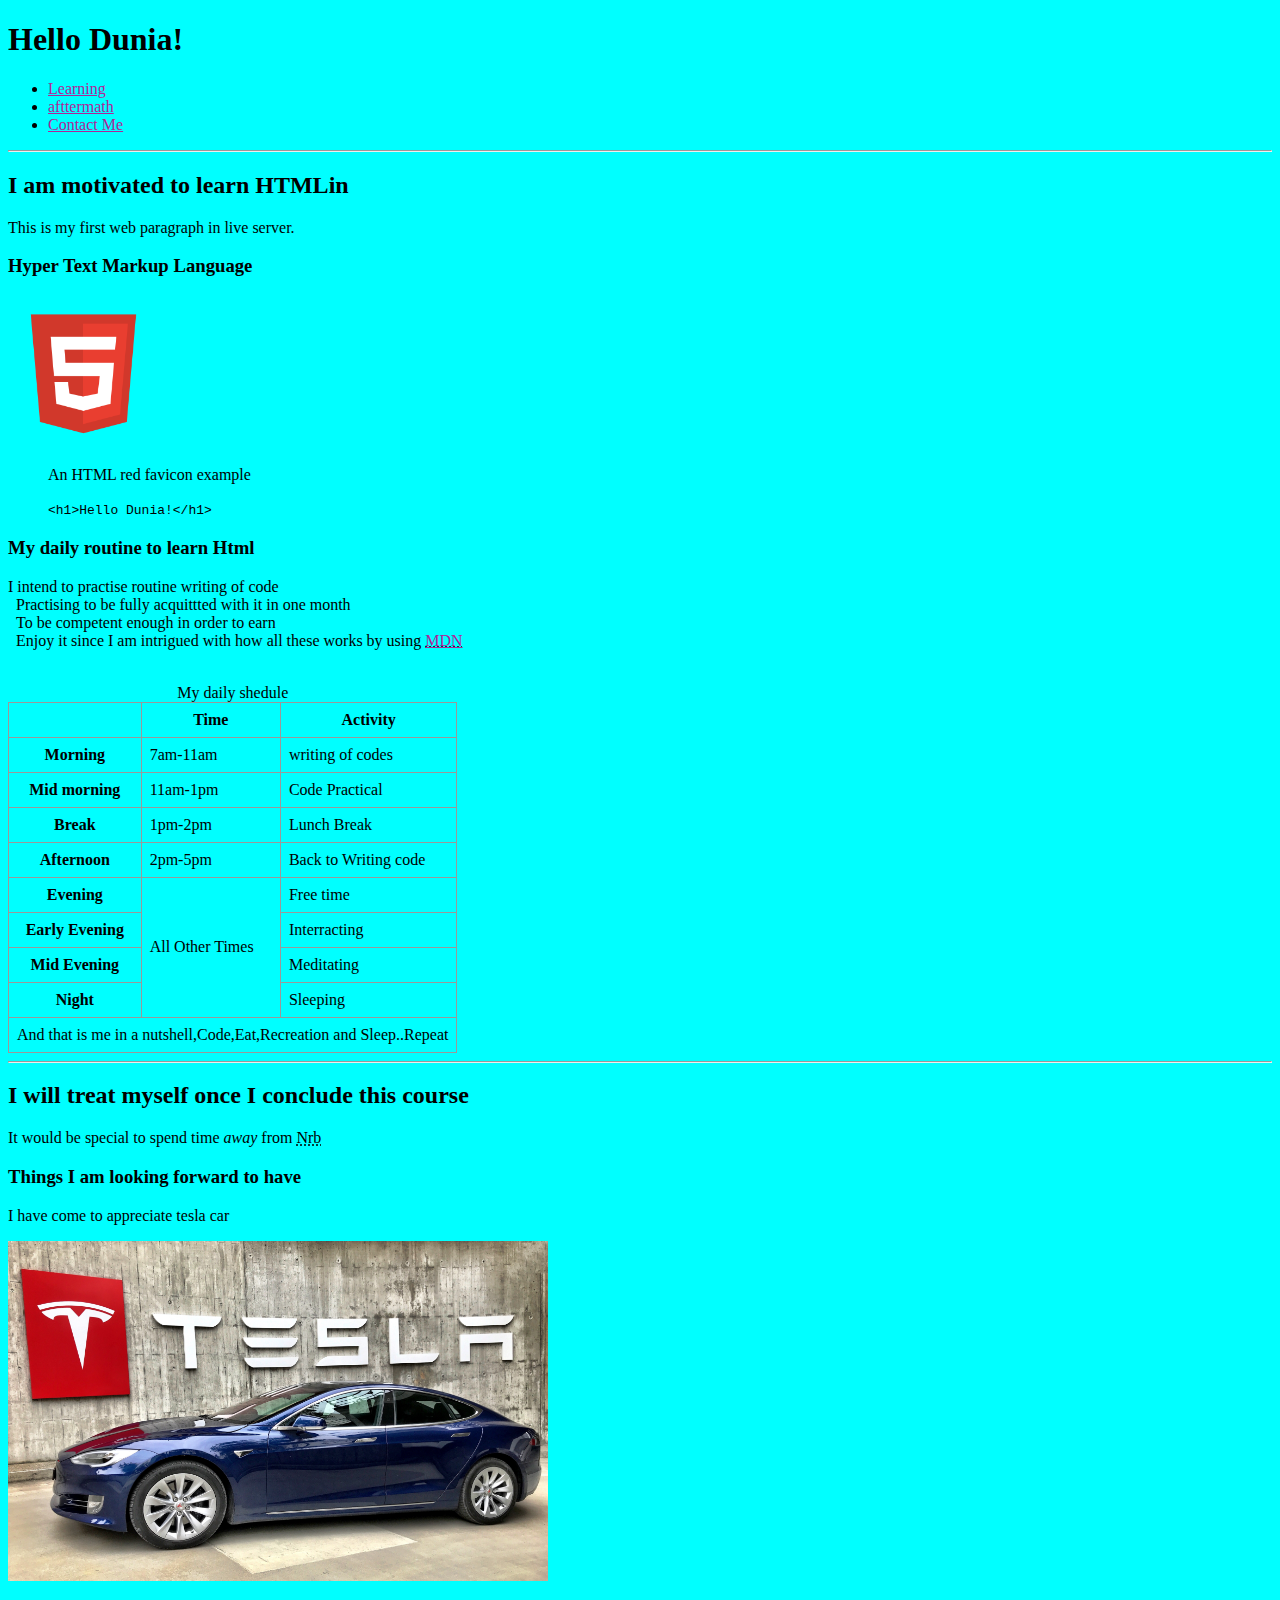
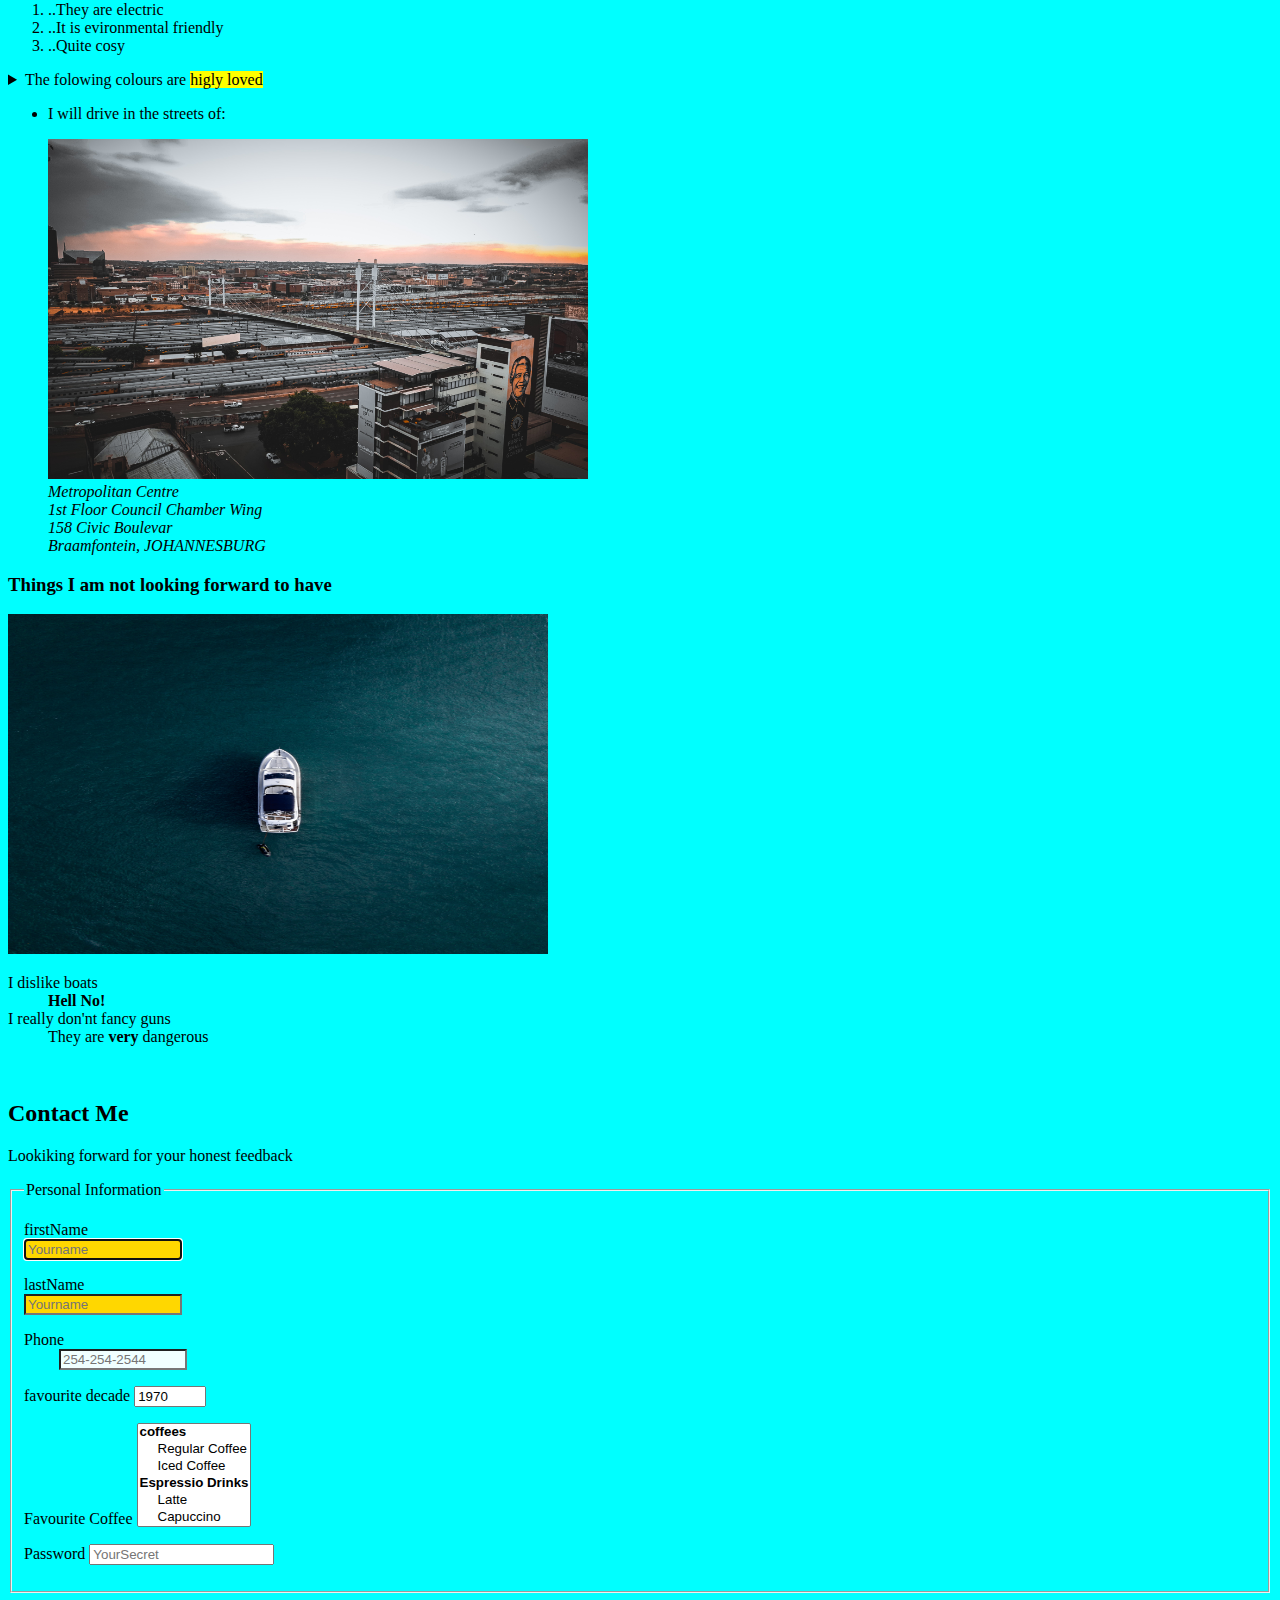
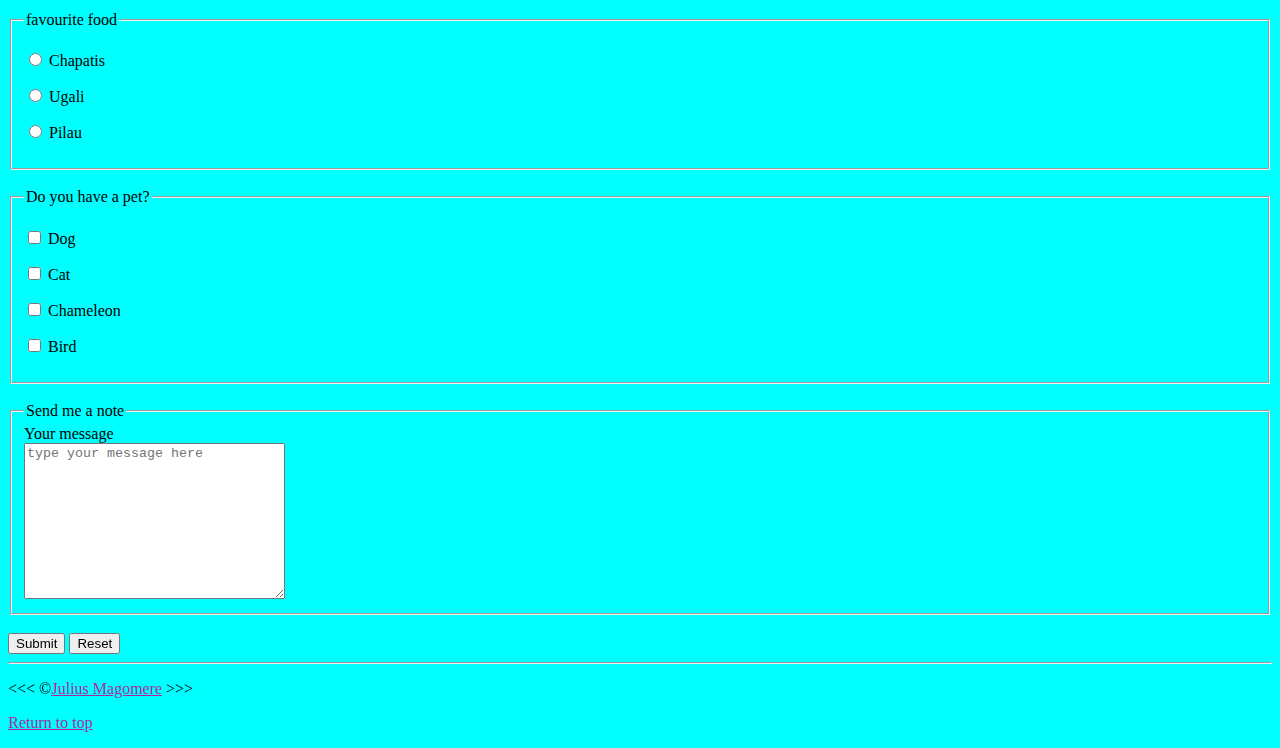
==== html lesson/index.html @ 4e8c3f8c "first commit" ====
<!DOCTYPE html>
<html lang="En">
    <head>
        <meta charset="utf-8">
        <meta name="author" content="Julius Magomere">
        <meta name="description" content="This page contains all the steps in developing a web page sysyematically">
    <title>
My First Web Page
        </title>
        <link rel="icon" href="html5-icon-png-9.jpg" type="image/x-icon">
        <link rel="stylesheet" href="main.css" type="text/css">
      
    </head>
    <body>
        <header>
        <h1> Hello Dunia!</h1>
        <nav aria-label="Primary_Navigation">
            <ul>
                <li>
                    <a href="#HTML_learning">Learning</a>
                    </li>
                    <li>
                        <a href="#life_after_coding_goal">afttermath</a>
                    </li>
                    <li>
                        <a href="Contact">Contact Me</a>
                    </li>
            </ul>
        </nav>
    </header>

        <hr>
        <main>
        <article id="HTML_learning">
        <h2> I am motivated to learn HTMLin </h2>
        <p>This is my first web paragraph in live server.</p>
        <section>
            <h3>Hyper Text Markup Language</h3>
        <img src="img/html5-icon-png-9.jpg" alt="HTML logo" title="This is an image of favicon" width="150" height="150">
        <figure>
        <figcaption>An HTML red favicon example </figcaption>
        <p><code>&lt;h1&gt;Hello Dunia!&lt;/h1&gt;</code></p>
        </figure>
    </section>
    <section>
        <h3>My daily routine to learn Html</h3>
        <p>I intend to practise routine writing of code
            <br>&nbsp;&nbsp;Practising to be fully acquittted with it in one month
            <br>&nbsp;&nbsp;To be competent enough in order to earn
            <br>&nbsp;&nbsp;Enjoy it since I am intrigued with how all these works by using <abbr title="Mozilla Developer Network"><a href="https://developer.mozilla.org/">MDN</a></abbr>
        </p>
        <br>
        <table>
            <caption>My daily shedule</caption>
            <thead>
            <tr>
                <th>&nbsp;</th>
                <th scope="col">Time</th>
                <th scope="col">Activity</th>
            </tr>
        </thead>
        <tbody>
            <tr>
                <th scope="row">Morning</th>
                <td>
                    <time datetime="07:00">7am</time>-<time datetime="11:00">11am</time>
                </td>
                <td>writing of codes</td>
            </tr>
            <tr>
                <th scope="row">Mid morning</th>
                <td>
                    <time datetime="11:00">11am</time>-<time datetime="13:00">1pm</time>
                </td>
                <td>Code Practical</td>
            </tr>
           <tr>
            <th scope="row">Break</th>
                <td>
                    <time datetime="13:00">1pm</time>-<time datetime="14:00">2pm</time>
                </td>
                <td>Lunch Break</td>
            </tr>
            <tr>
                <th scope="row">Afternoon</th>
                <td>
                    <time datetime="14:00">2pm</time>-<time datetime="17:00">5pm</time>
                </td>
                <td>Back to Writing code</td>
            </tr>
            <tr>
                <th scope="row">Evening</th>
                <td rowspan="4">All Other Times</td>
                <td>Free time</td>
                
            </tr>
                <tr>
                    <th scope="row">Early Evening</th>
                    <td>Interracting</td>
            </tr>
            <tr>
                <th scope="row">Mid Evening</th>
                <td>Meditating</td>
            </tr>
            <tr>
                <th scope="row">Night</th>
                <td>Sleeping</td>
               
            </tr>
        </tbody>
        <tfoot>
        <tr>
                <td colspan="3">And that is me in a nutshell,Code,Eat,Recreation and Sleep..Repeat</td>
            </tr>
        </tfoot>
        </table>
    </section>
    </article> 

        <hr>
        <article id="life_after_coding_goal">
        <h2> I will treat myself once I conclude this course</h2>
        <p>It would be special to spend time <em>away</em> from <abbr title="Nairobi City">Nrb</abbr></p>
         <!-- TODO: Adds more Adresses-->
         <section>
        <h3>Things I am looking forward to have</h3>
        <p>I have come to appreciate tesla car</p>
        <img src="img/tesla-fans-schweiz-2swaWy4Xhb0-unsplash.jpg" alt="Tesla_Ride" title="The magestry of eclectric car revolution" width="540" height="340" loading="lazy">
        <ol>
            <li>..They are electric</li>
            <li>..It is evironmental friendly</li>
            <li>..Quite cosy</li>
        </ol>
        <aside>
            <details>
                <summary>The folowing colours are <mark>higly loved</mark></summary>
                <p>Blue</p>
                <p>Black</p>
                <p>Red</p>
            </details>
        </aside>
        <ul>
        <li><p>I will drive in the streets of:</p>
            <img src="img/tembinkosi-sikupela-ejwfqAeRqqA-unsplash.jpg" alt="Metropolitan_Centre road" title="The ultimate flyover road to drive" width="540" height="340" loading="lazy">
        <address>
            Metropolitan Centre<br>1st Floor Council Chamber Wing<br>158 Civic Boulevar<br> Braamfontein, JOHANNESBURG</address>
            </li>
        </ul>
        <h3>Things I am not looking forward to have</h3>
        <img src="img/nikldn-t-6GW8T6Jsc-unsplash.jpg" alt="Boat_on_Ocean" title="A sailing boat in the midst of an Ocean" width="540" height="340" loading="lazy">
        <dl>
        <dt>I dislike boats</dt> 
        <dd><strong>Hell No!</strong></dd>
        <dt>I really don'nt fancy guns</dt>
        <dd>They are <strong>very</strong> dangerous</dd>
    </dl>
   </section>
</article>
<br>
<article>
    <h2>Contact Me</h2>
    <p>Lookiking forward for your honest feedback</p>
    <form action="https://httpbin.org/get"method="get">
        <fieldset>
            <legend>Personal Information</legend>
    <p>
    <label for="firstName">firstName</label>
    <input type="text" name="firstName"id="firstName" placeholder="Yourname" autocapitalize="on" required autofocus>
</p>
<p>
    <label for="lastName">lastName</label>
    <input type="text" name="lastName"id="lastName" placeholder="Yourname" autocapitalize="on" required>
</p>
<p>
    <label for="Phone">Phone</label>
    <input type="tel" name="Phone"id="Phone" placeholder="254-254-2544" pattern="[0-9]{3}-[0=9]{3}-[0-9]{4}" required>
</p>
<p>
    <label for="decade">favourite decade</label>
    <input type="number" name="decade"id="decade" min="1960" max="2020" step="5" value="1970"required>
</p>
<p>
    <label for="coffee">Favourite Coffee</label>
    <select name="coffee" id="coffee" multiple size="6">
        <optgroup label="coffees">
        <option value="regular coffee">Regular Coffee</option>
        <option value="iced coffee">Iced Coffee</option>
    </optgroup>
    <optgroup label="Espressio Drinks">
        <option value="latte">Latte</option>
        <option value="capucccino">Capuccino</option>
        <option value="americano">Americano</option>
    </optgroup>
        <option value="other">Other</option>
    </select>
</p>
<p>
    <label for="Password">Password</label>
    <input type="password" name="Password"id="Password" placeholder="YourSecret" required>
</p>
</fieldset>
<br>
<fieldset>
    <legend>favourite food</legend>
    <p>
    <input type="radio"name="food"id="chapatis"value="chapatis">
    <label for="chapatis">Chapatis</label>
</p>
<p>
    <input type="radio"name="food"id="ugali"value="ugali">
    <label for="ugali">Ugali</label>
</p>
<p>
    <input type="radio"name="food"id="pilau"value="pilau">
    <label for="pilau">Pilau</label>
</p>
</fieldset>
<br>
<fieldset>
    <legend>Do you have a pet?</legend>
    <p>
        <input type="checkbox"name="pets"id="dog"value="dog">
        <label for="dog">Dog</label>
    </p>
    <p>
        <input type="checkbox"name="pets"id="cat"value="cat">
        <label for="cat">Cat</label>
    </p>
    <p>
        <input type="checkbox"name="pets"id="chameleon"value="chameleon">
        <label for="chameleon">Chameleon</label>
    </p>
    <p>
        <input type="checkbox"name="pets"id="bird"value="bird">
        <label for="bird">Bird</label>
    </p>
</fieldset>
<br>
<fieldset>
    <legend>Send me a note</legend>
    <label for="message">Your message</label>
    <br>
    <textarea name="message" id="mesage" cols="30" rows="10"placeholder="type your message here"></textarea>
</fieldset>
<br>
<button type="submit">Submit</button>
<button type="reset">Reset</button>
</form>
</article>
</main>

     <hr>
     <footer>
         <p>
        &lt;&lt;&lt; &copy;<a href="about.html">Julius Magomere</a> &gt;&gt;&gt;
    </p>
        <p>
            <a href="#">Return to top</a>
        </p>
    </footer>
   
    </body>
</html>
---- html lesson/main.css ----
html{
   /* background: url(https://images.unsplash.com/photo-1680849219172-71e4f632b282?ixlib=rb-4.0.3&ixid=MnwxMjA3fDB8MHxwaG90by1wYWdlfHx8fGVufDB8fHx8&auto=format&fit=crop&w=774&q=80) no-repeat center fixed; 
    background-size: cover;*/
 font: 24px ;
}

body{
    background-color:aqua;
    color: black;
}
a{
    color:#af2598
}
a:visited {
color:rgb(150, 31, 31)
}
a:hover, a:active{
    color:rgb(231, 146, 34)
}
td, th {
    border: 1px solid #999;
    padding: 0.5rem;
  }
table {
    border-collapse: collapse;
}
input[type="text"]{
width: 150px;
  display: block;
  margin-bottom: 10px;
  background-color: gold;
  color:black;
}
input[type="tel"]{
    width: 120px;
    margin-left: 35px;
    display: block;
    background-color: azure;

  }
  /*.hero-image {
    background: src="img/img author.jpg" no-repeat center; 
    background-size: cover;
    height: 500px;
    position: relative;
  }
  .hero-text {
    text-align: center;
    position: absolute;
    top: 50%;
    left: 50%;
    transform: translate(-50%, -50%);
    color: white;
  }*/
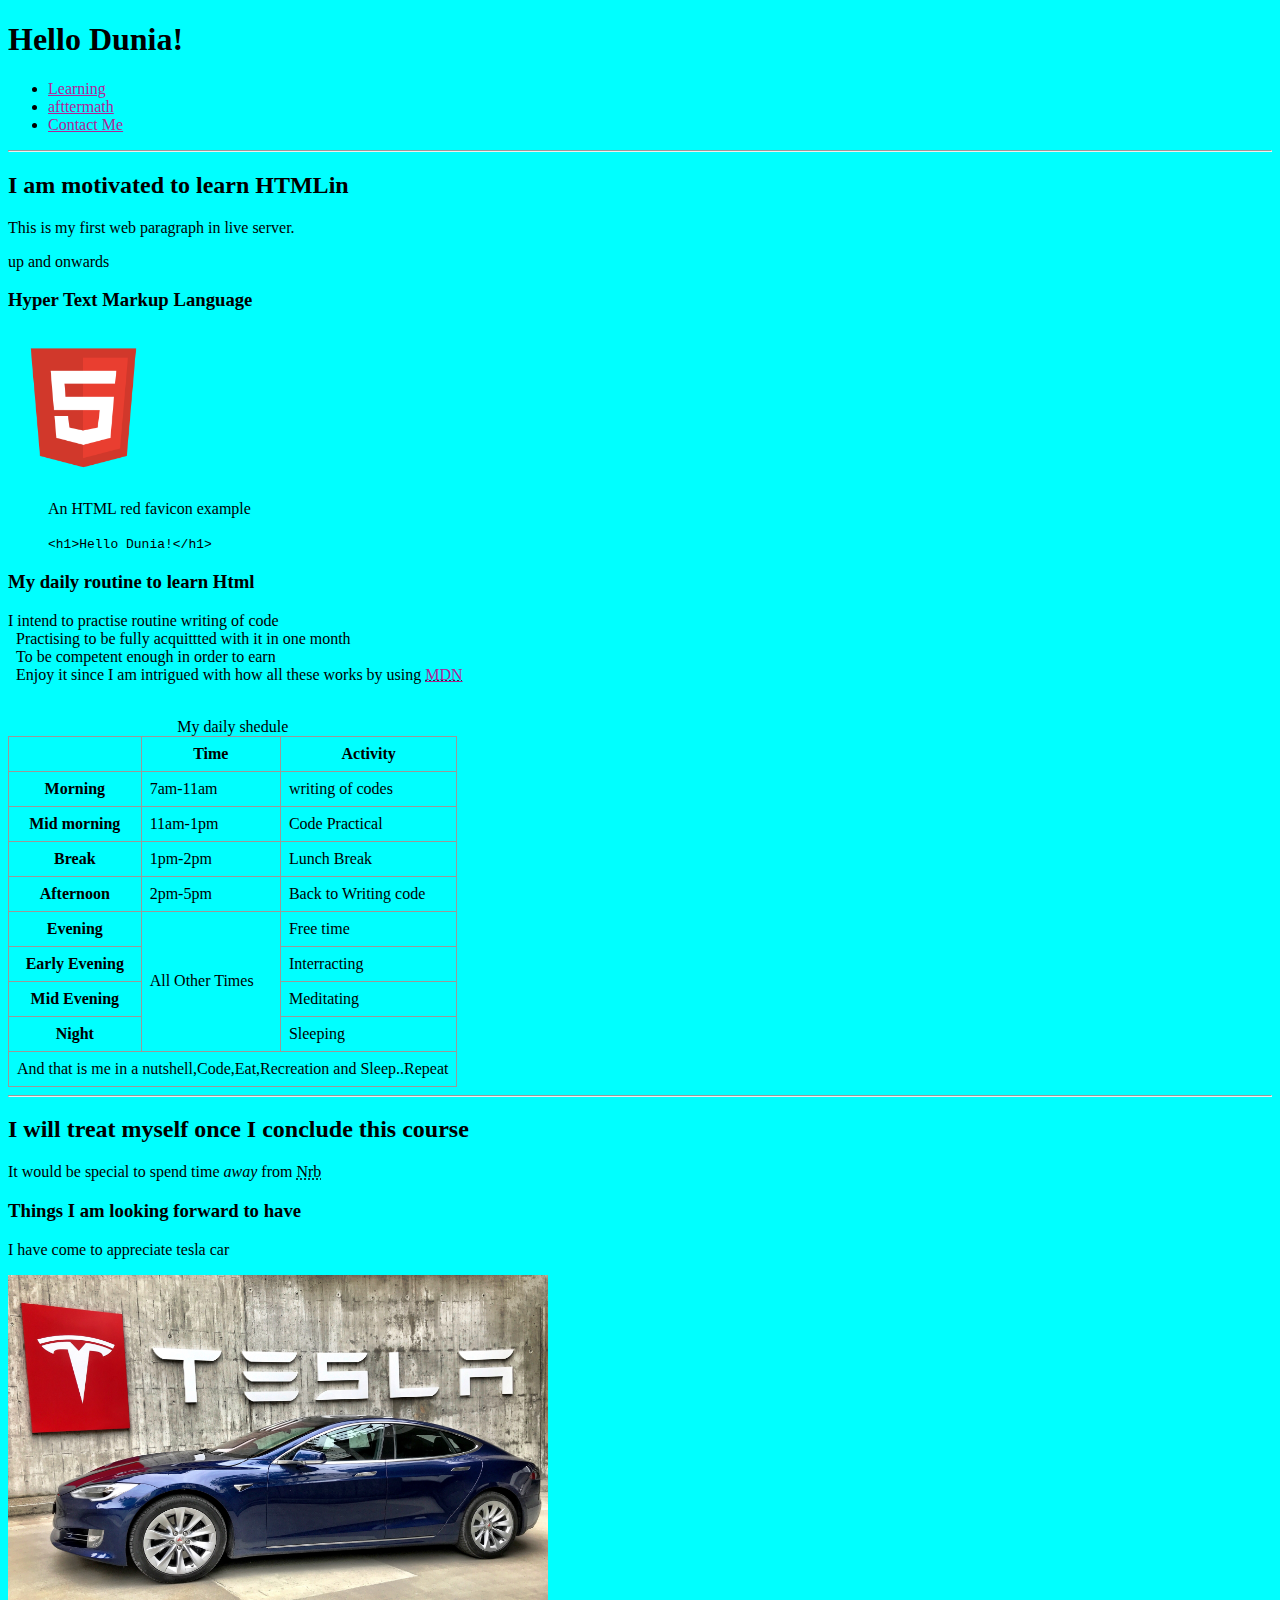
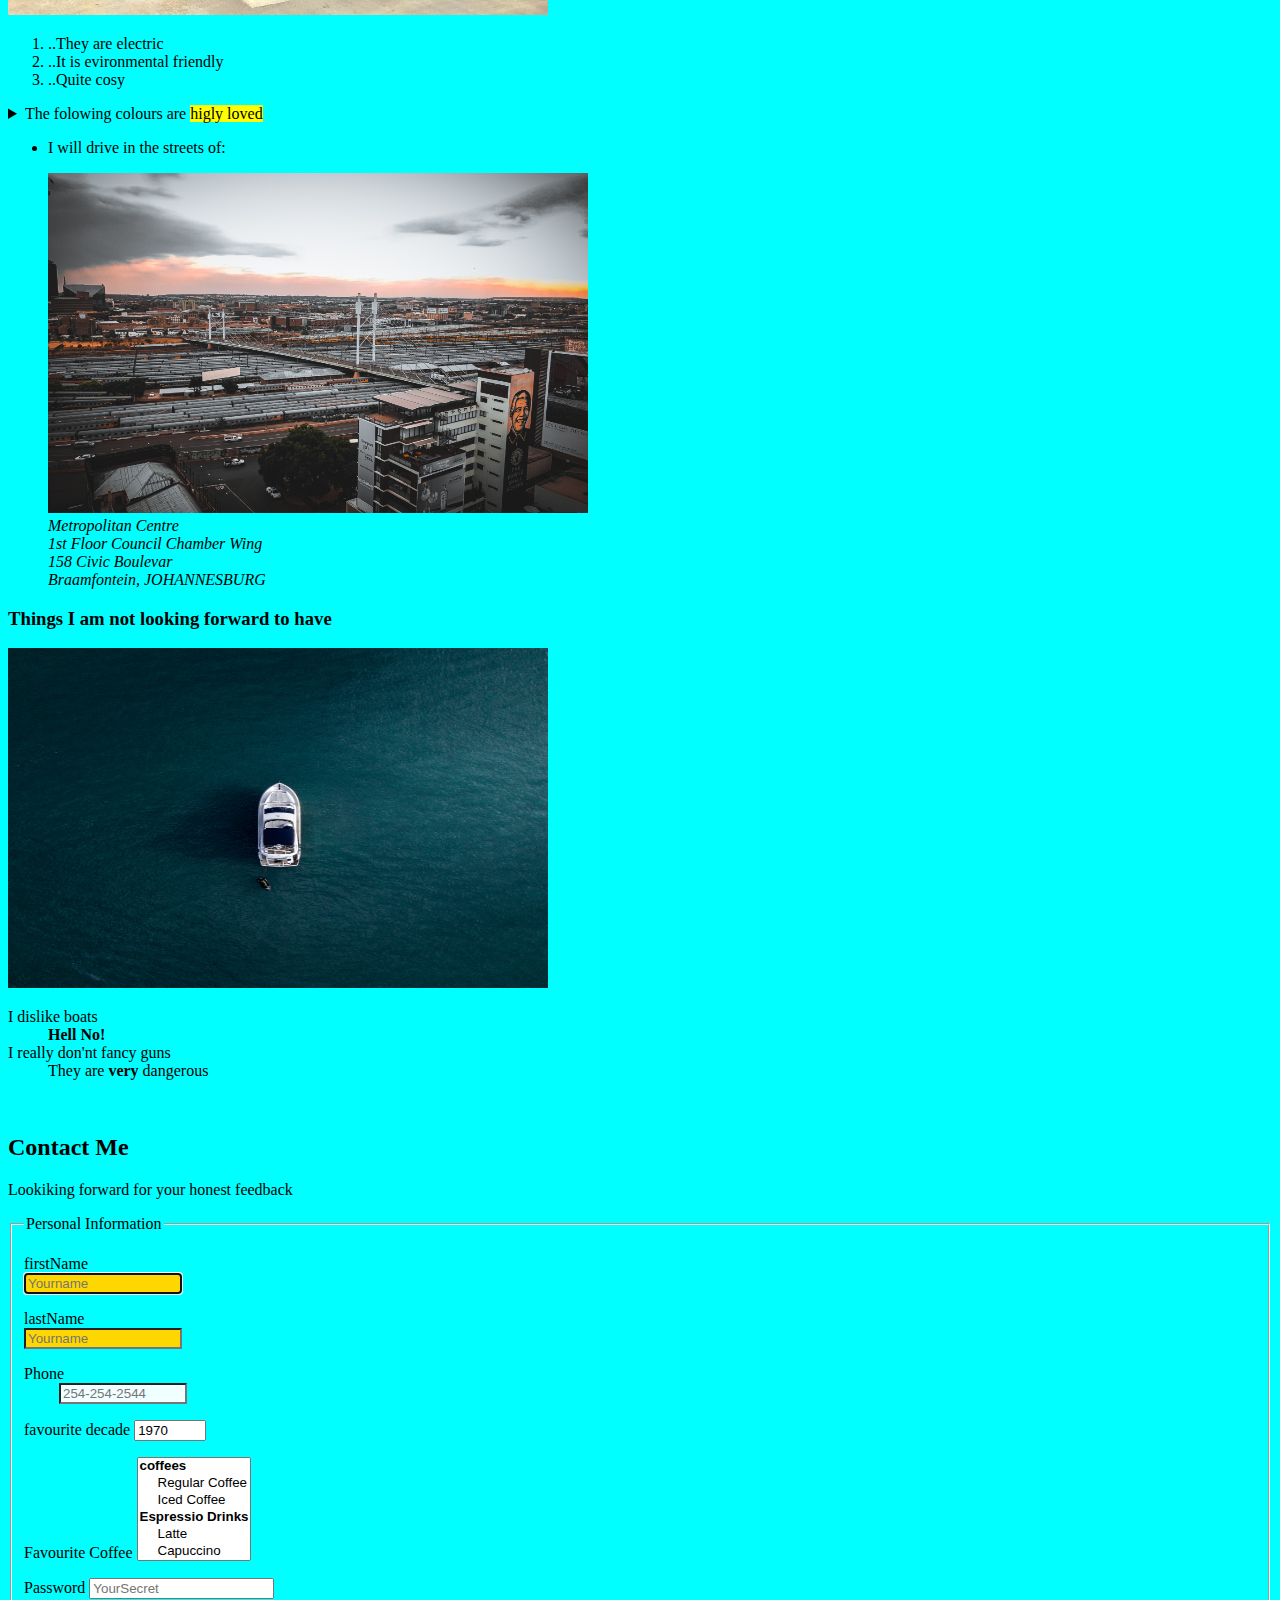
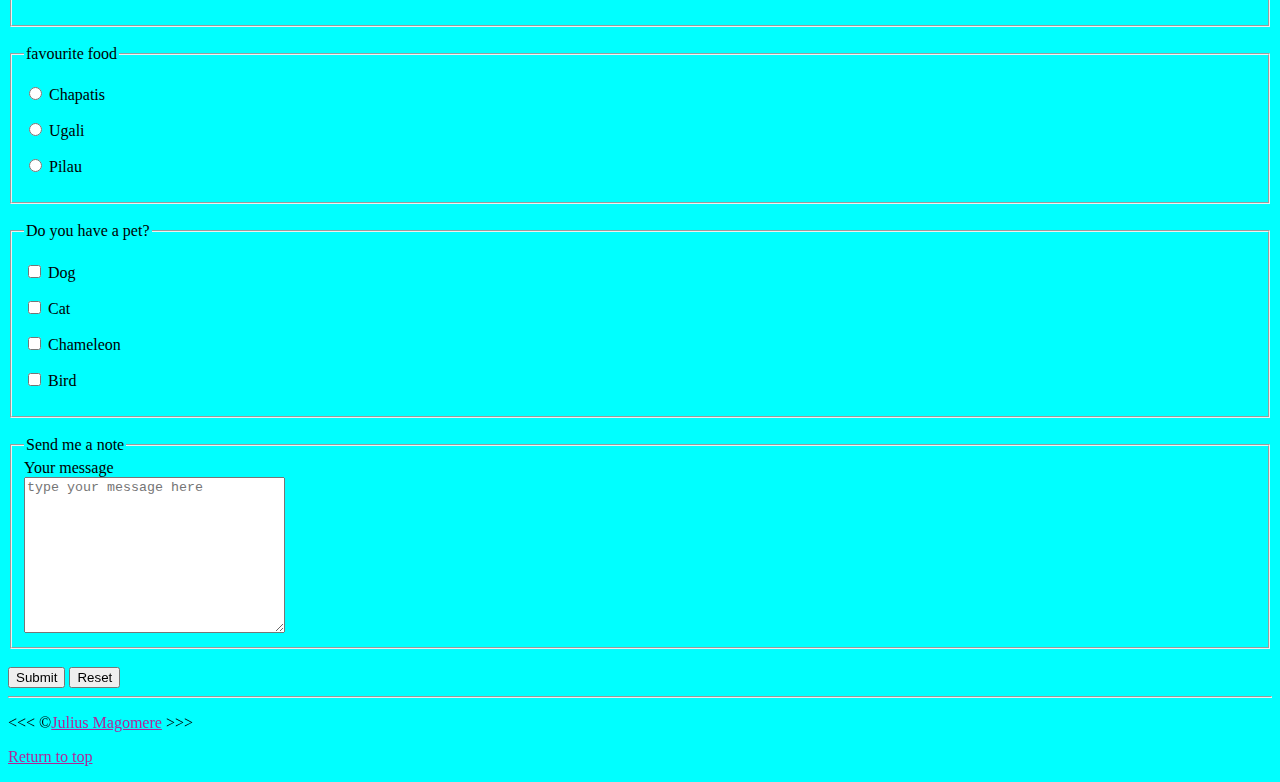
==== commit a5b13049: "my first commit" ====
--- a/html lesson/index.html
+++ b/html lesson/index.html
@@ -34,6 +34,7 @@
         <article id="HTML_learning">
         <h2> I am motivated to learn HTMLin </h2>
         <p>This is my first web paragraph in live server.</p>
+        <p> up and onwards</p>
         <section>
             <h3>Hyper Text Markup Language</h3>
         <img src="img/html5-icon-png-9.jpg" alt="HTML logo" title="This is an image of favicon" width="150" height="150">
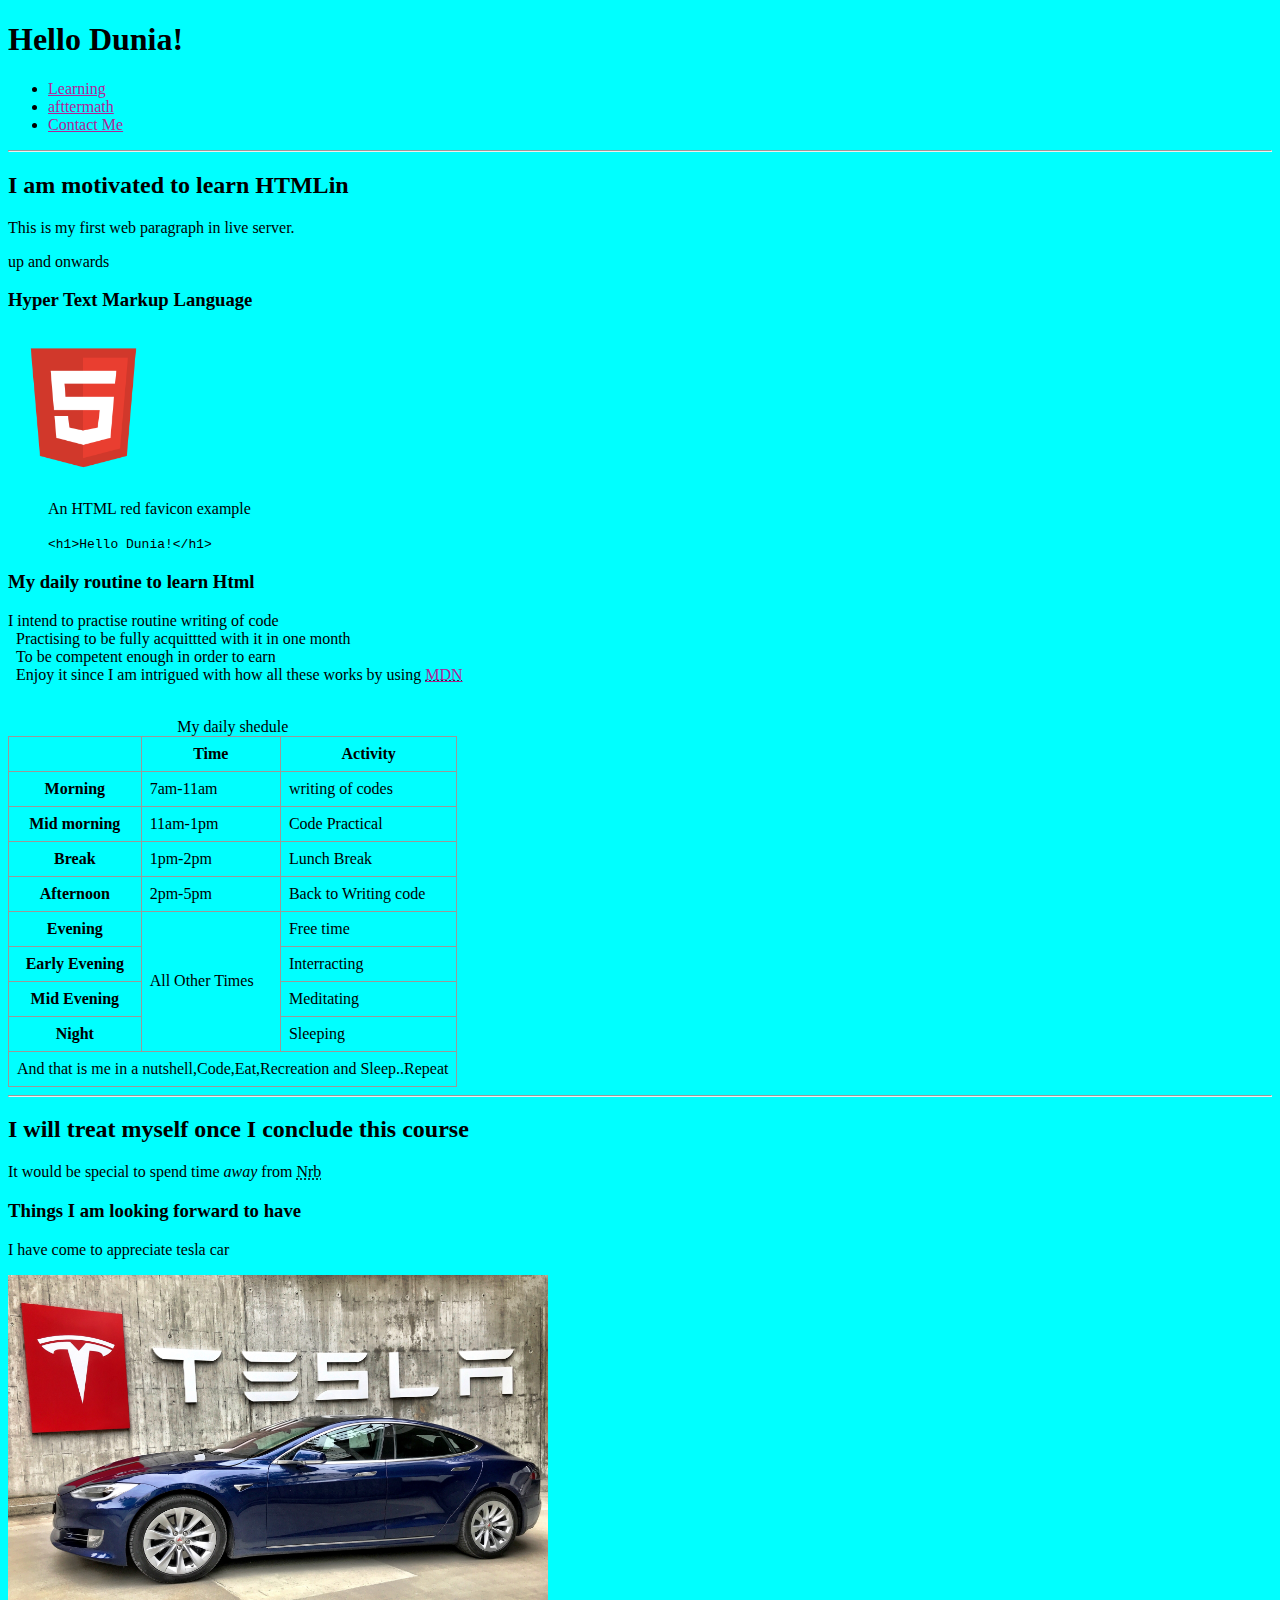
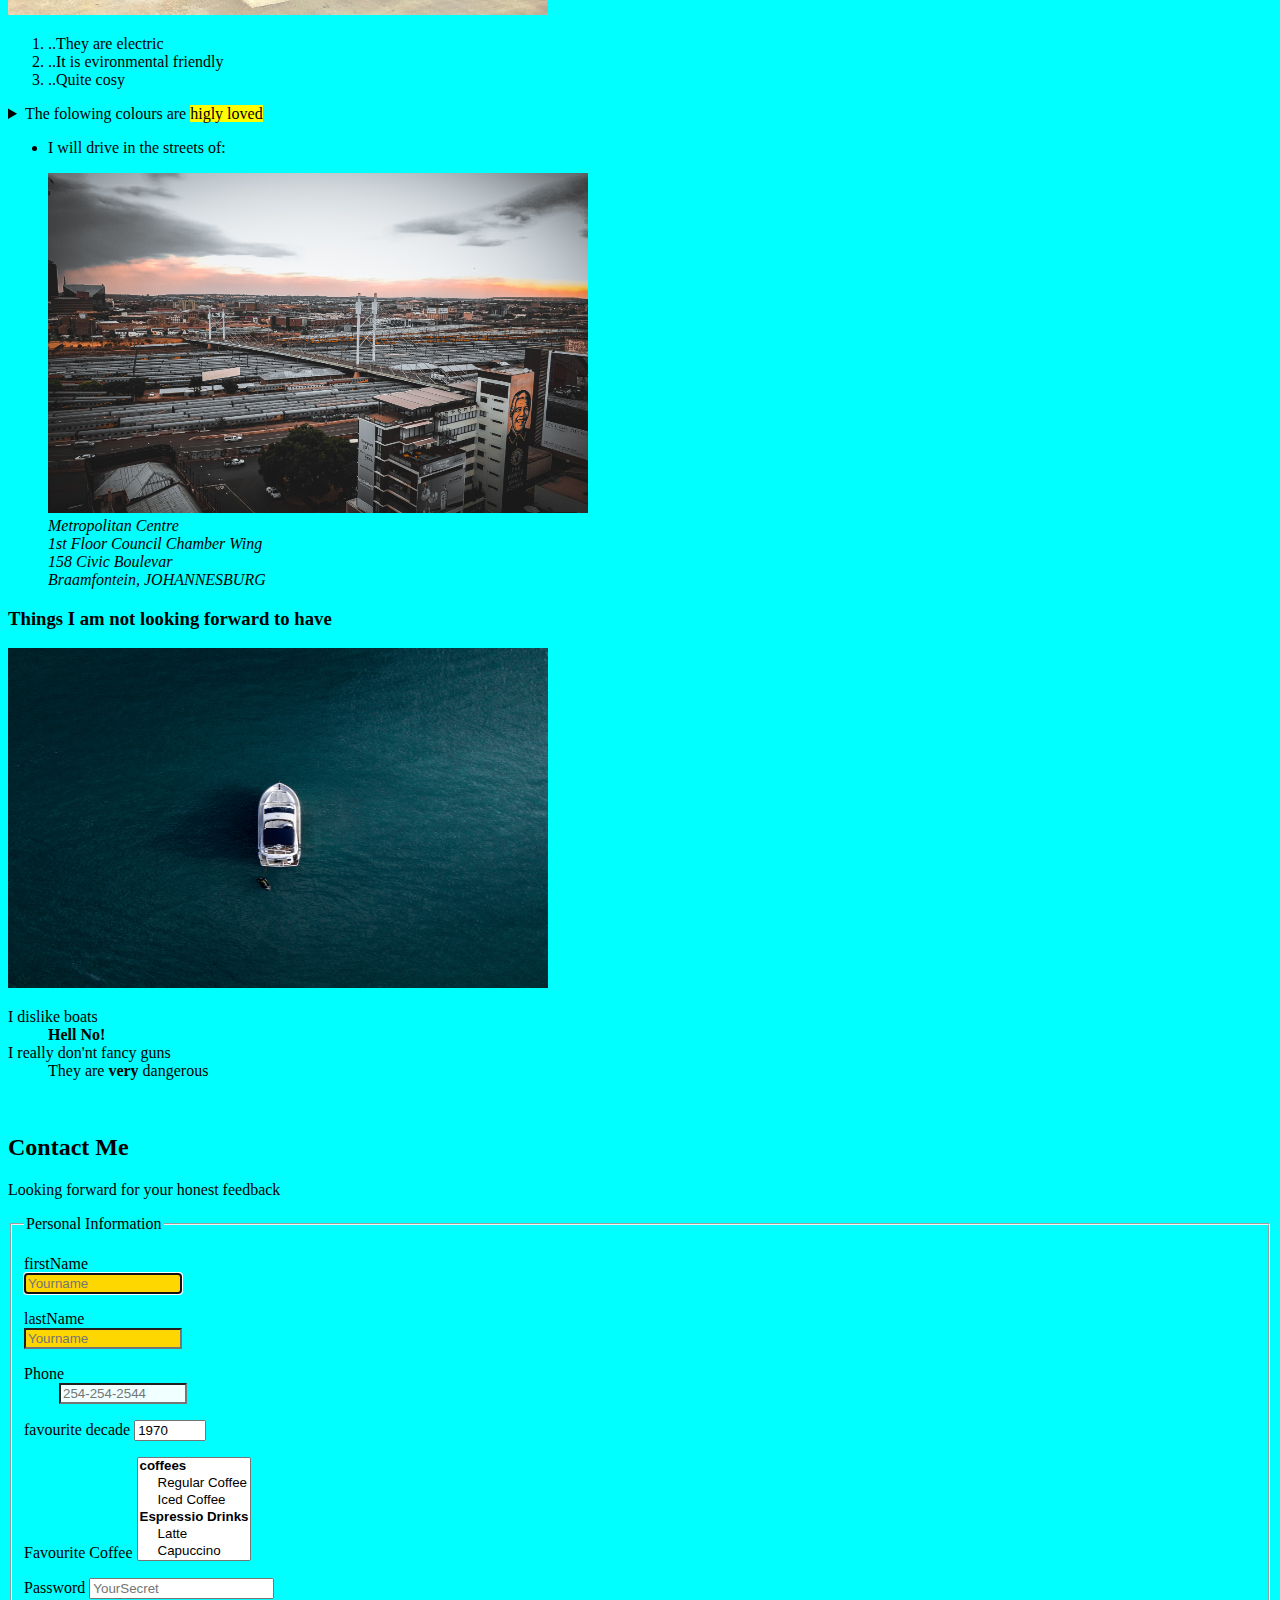
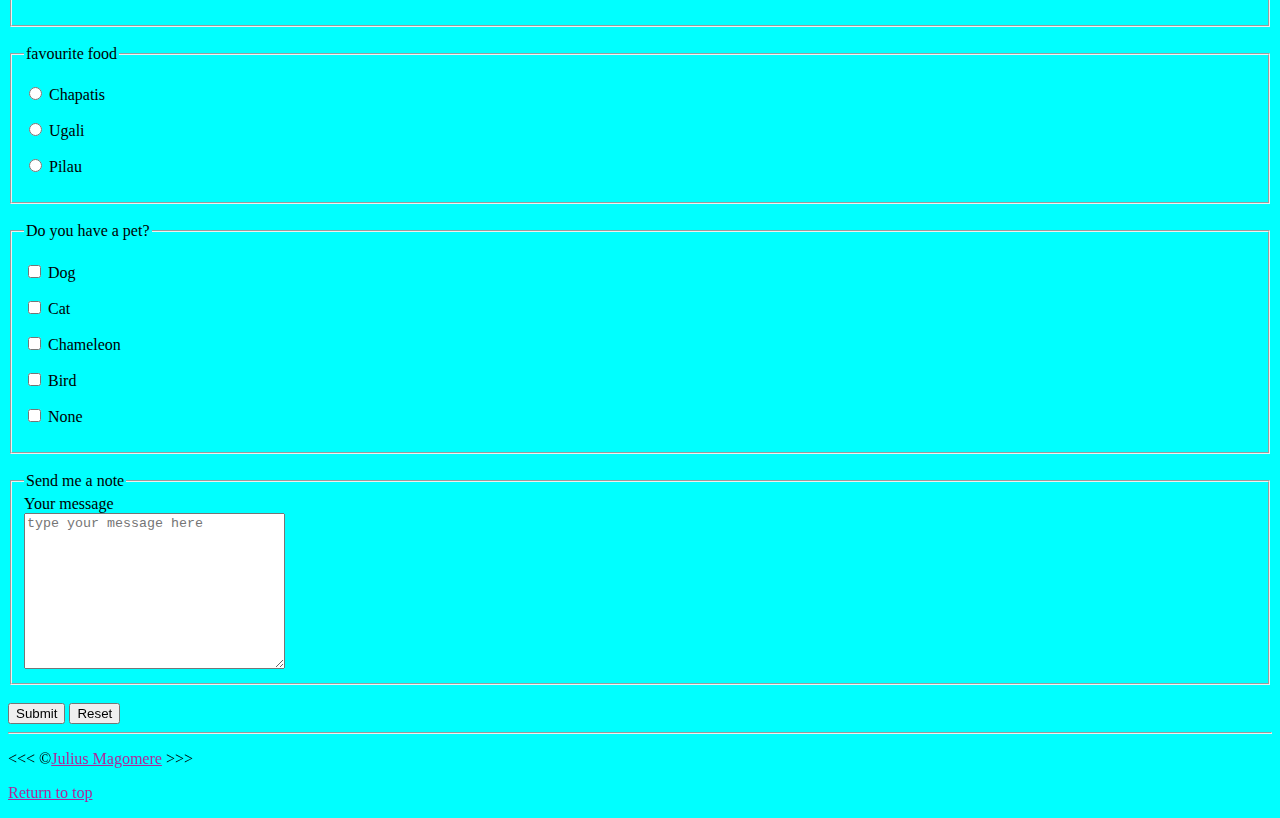
==== commit 0ff4e885: "added an extra button on the file" ====
--- a/html lesson/index.html
+++ b/html lesson/index.html
@@ -160,7 +160,7 @@
 <br>
 <article>
     <h2>Contact Me</h2>
-    <p>Lookiking forward for your honest feedback</p>
+    <p>Looking forward for your honest feedback</p>
     <form action="https://httpbin.org/get"method="get">
         <fieldset>
             <legend>Personal Information</legend>
@@ -178,7 +178,7 @@
 </p>
 <p>
     <label for="decade">favourite decade</label>
-    <input type="number" name="decade"id="decade" min="1960" max="2020" step="5" value="1970"required>
+    <input type="number" name="decade"id="decade" min="1960" max="2030" step="5" value="1970"required>
 </p>
 <p>
     <label for="coffee">Favourite Coffee</label>
@@ -235,6 +235,10 @@
         <input type="checkbox"name="pets"id="bird"value="bird">
         <label for="bird">Bird</label>
     </p>
+    <p>
+        <input type="checkbox" name="pets"id="none"value="none">
+        <label for="none">None</label>
+    </p>
 </fieldset>
 <br>
 <fieldset>
